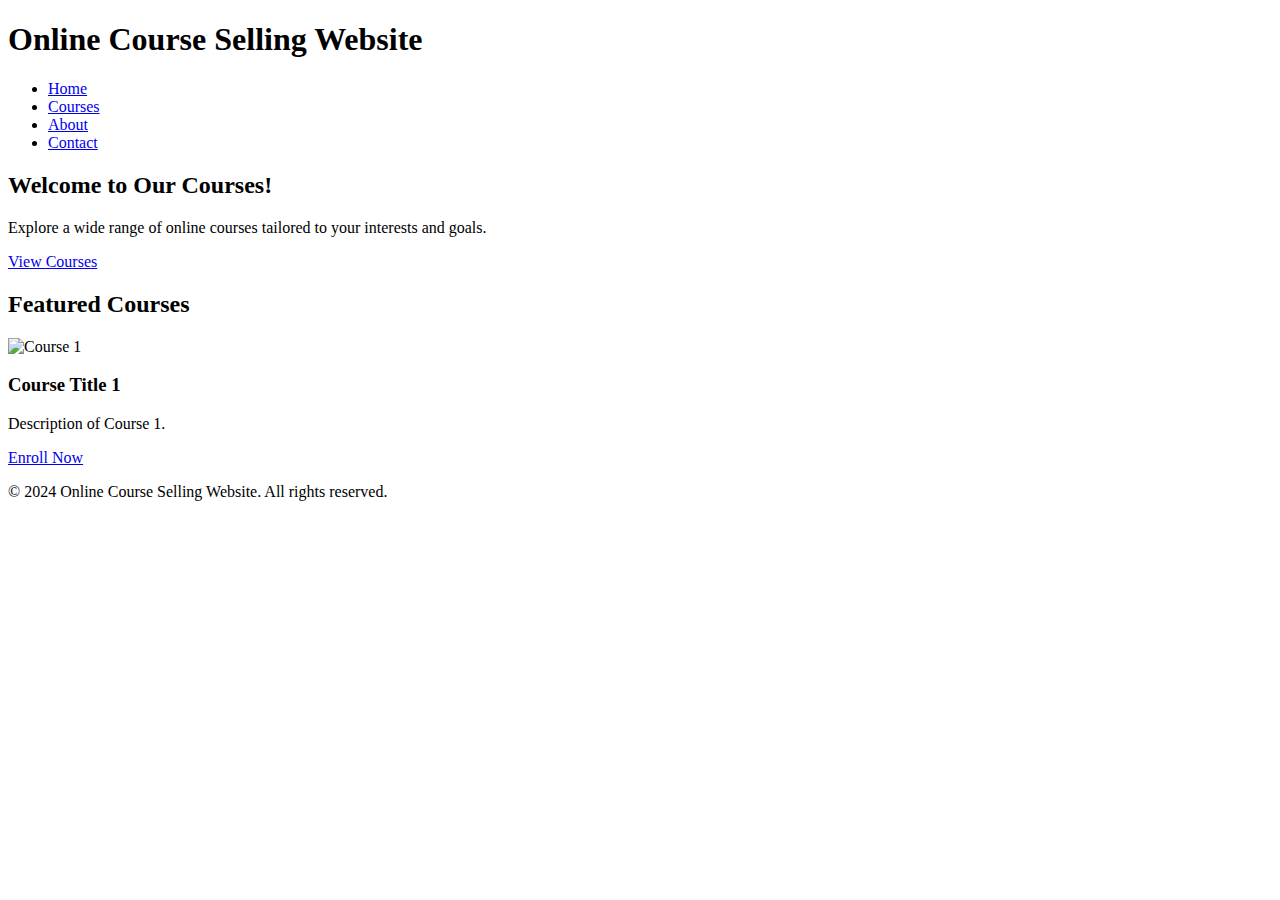
==== week1-tasks/index.html @ 67a207c4 "Create index.html" ====
<!DOCTYPE html>
<html lang="en">
<head>
    <meta charset="UTF-8">
    <meta name="viewport" content="width=device-width, initial-scale=1.0">
    <title>Course Selling Website - Wireframes</title>
    <link rel="stylesheet" href="styles.css"> <!-- Link your CSS file -->
</head>
<body>
    <header>
        <h1>Online Course Selling Website</h1>
        <nav>
            <ul>
                <li><a href="#">Home</a></li>
                <li><a href="#">Courses</a></li>
                <li><a href="#">About</a></li>
                <li><a href="#">Contact</a></li>
            </ul>
        </nav>
    </header>
    
    <main>
        <section class="hero">
            <h2>Welcome to Our Courses!</h2>
            <p>Explore a wide range of online courses tailored to your interests and goals.</p>
            <a href="#" class="btn">View Courses</a>
        </section>
        
        <section class="courses">
            <h2>Featured Courses</h2>
            <div class="course">
                <img src="course1.jpg" alt="Course 1">
                <h3>Course Title 1</h3>
                <p>Description of Course 1.</p>
                <a href="#" class="btn">Enroll Now</a>
            </div>
            <!-- More courses -->
        </section>
    </main>
    
    <footer>
        <p>&copy; 2024 Online Course Selling Website. All rights reserved.</p>
    </footer>
</body>
</html>
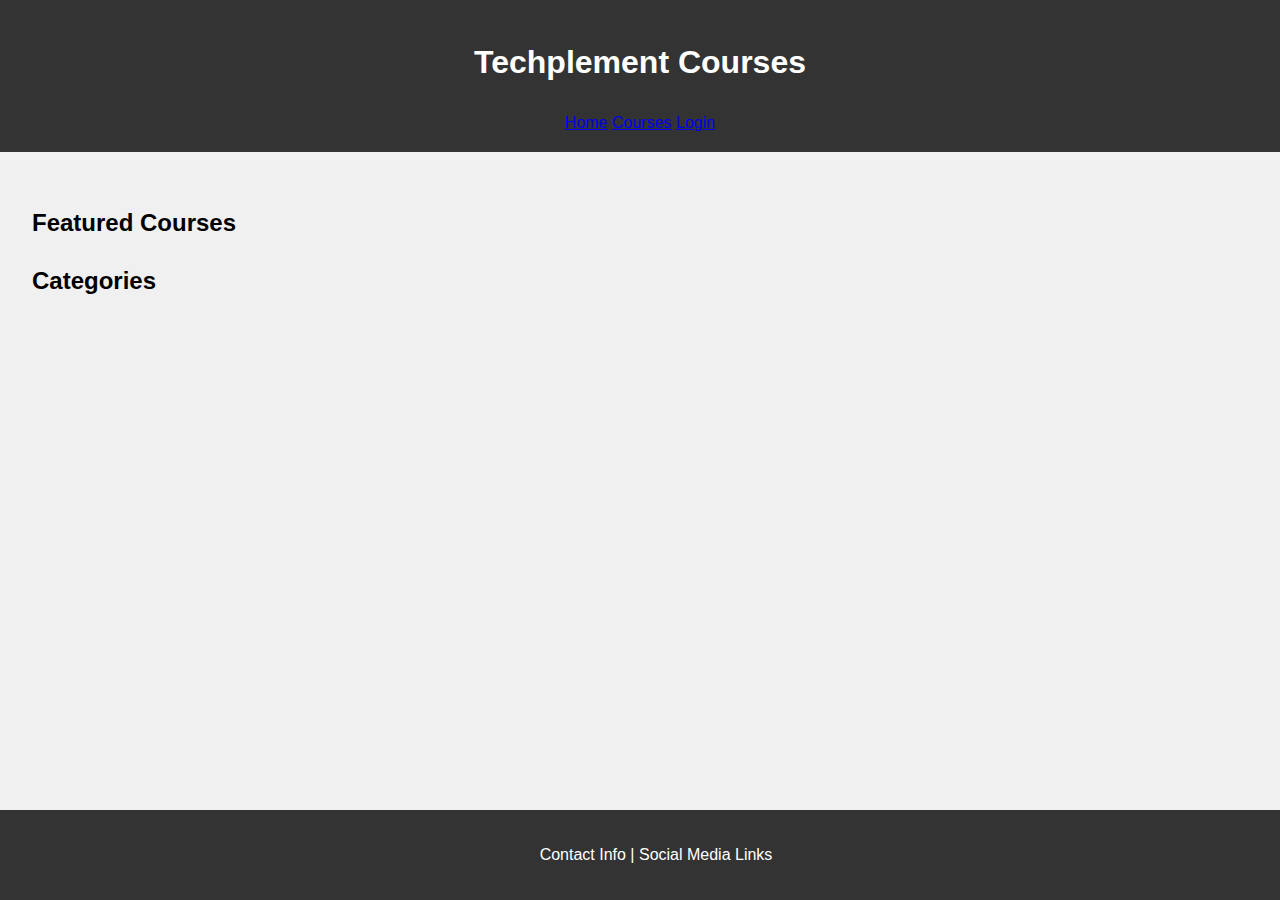
==== commit c090e1e9: "index.html" ====
--- a/week1-tasks/index.html
+++ b/week1-tasks/index.html
@@ -3,43 +3,31 @@
 <head>
     <meta charset="UTF-8">
     <meta name="viewport" content="width=device-width, initial-scale=1.0">
-    <title>Course Selling Website - Wireframes</title>
-    <link rel="stylesheet" href="styles.css"> <!-- Link your CSS file -->
+    <title>Home - Techplement Courses</title>
+    <link rel="stylesheet" href="styles.css">
 </head>
 <body>
     <header>
-        <h1>Online Course Selling Website</h1>
+        <h1>Techplement Courses</h1>
         <nav>
-            <ul>
-                <li><a href="#">Home</a></li>
-                <li><a href="#">Courses</a></li>
-                <li><a href="#">About</a></li>
-                <li><a href="#">Contact</a></li>
-            </ul>
+            <a href="index.html">Home</a>
+            <a href="courses.html">Courses</a>
+            <a href="login.html">Login</a>
         </nav>
     </header>
-    
     <main>
-        <section class="hero">
-            <h2>Welcome to Our Courses!</h2>
-            <p>Explore a wide range of online courses tailored to your interests and goals.</p>
-            <a href="#" class="btn">View Courses</a>
+        <section id="featured-courses">
+            <h2>Featured Courses</h2>
+            <!-- Featured courses will be listed here -->
         </section>
-        
-        <section class="courses">
-            <h2>Featured Courses</h2>
-            <div class="course">
-                <img src="course1.jpg" alt="Course 1">
-                <h3>Course Title 1</h3>
-                <p>Description of Course 1.</p>
-                <a href="#" class="btn">Enroll Now</a>
-            </div>
-            <!-- More courses -->
+        <section id="categories">
+            <h2>Categories</h2>
+            <!-- Categories will be listed here -->
         </section>
     </main>
-    
     <footer>
-        <p>&copy; 2024 Online Course Selling Website. All rights reserved.</p>
+        <p>Contact Info | Social Media Links</p>
     </footer>
+    <script src="script.js"></script>
 </body>
 </html>
--- a/week1-tasks/styles.css
+++ b/week1-tasks/styles.css
@@ -0,0 +1,97 @@
+/* styles.css */
+
+body {
+    font-family: Arial, sans-serif;
+    line-height: 1.6;
+    margin: 0;
+    padding: 0;
+    background-color: #f0f0f0;
+}
+
+header {
+    background-color: #333;
+    color: #fff;
+    padding: 1rem;
+    text-align: center;
+}
+
+nav ul {
+    list-style-type: none;
+    padding: 0;
+}
+
+nav ul li {
+    display: inline;
+    margin-right: 1rem;
+}
+
+nav ul li a {
+    color: #fff;
+    text-decoration: none;
+}
+
+main {
+    padding: 2rem;
+}
+
+.hero {
+    text-align: center;
+    margin-bottom: 2rem;
+}
+
+.hero h2 {
+    font-size: 2.5rem;
+    margin-bottom: 1rem;
+}
+
+.courses {
+    display: grid;
+    grid-template-columns: repeat(auto-fill, minmax(300px, 1fr));
+    gap: 1rem;
+}
+
+.course {
+    background-color: #fff;
+    padding: 1rem;
+    border-radius: 5px;
+    box-shadow: 0 0 10px rgba(0,0,0,0.1);
+}
+
+.course img {
+    max-width: 100%;
+    border-radius: 5px;
+}
+
+.course h3 {
+    margin-top: 1rem;
+    font-size: 1.5rem;
+}
+
+.course p {
+    margin-top: 0.5rem;
+    color: #666;
+}
+
+.btn {
+    display: inline-block;
+    padding: 0.5rem 1rem;
+    background-color: #333;
+    color: #fff;
+    text-decoration: none;
+    border-radius: 3px;
+    transition: background-color 0.3s ease;
+}
+
+.btn:hover {
+    background-color: #555;
+}
+
+footer {
+    background-color: #333;
+    color: #fff;
+    text-align: center;
+    padding: 1rem;
+    position: fixed;
+    bottom: 0;
+    width: 100%;
+}
